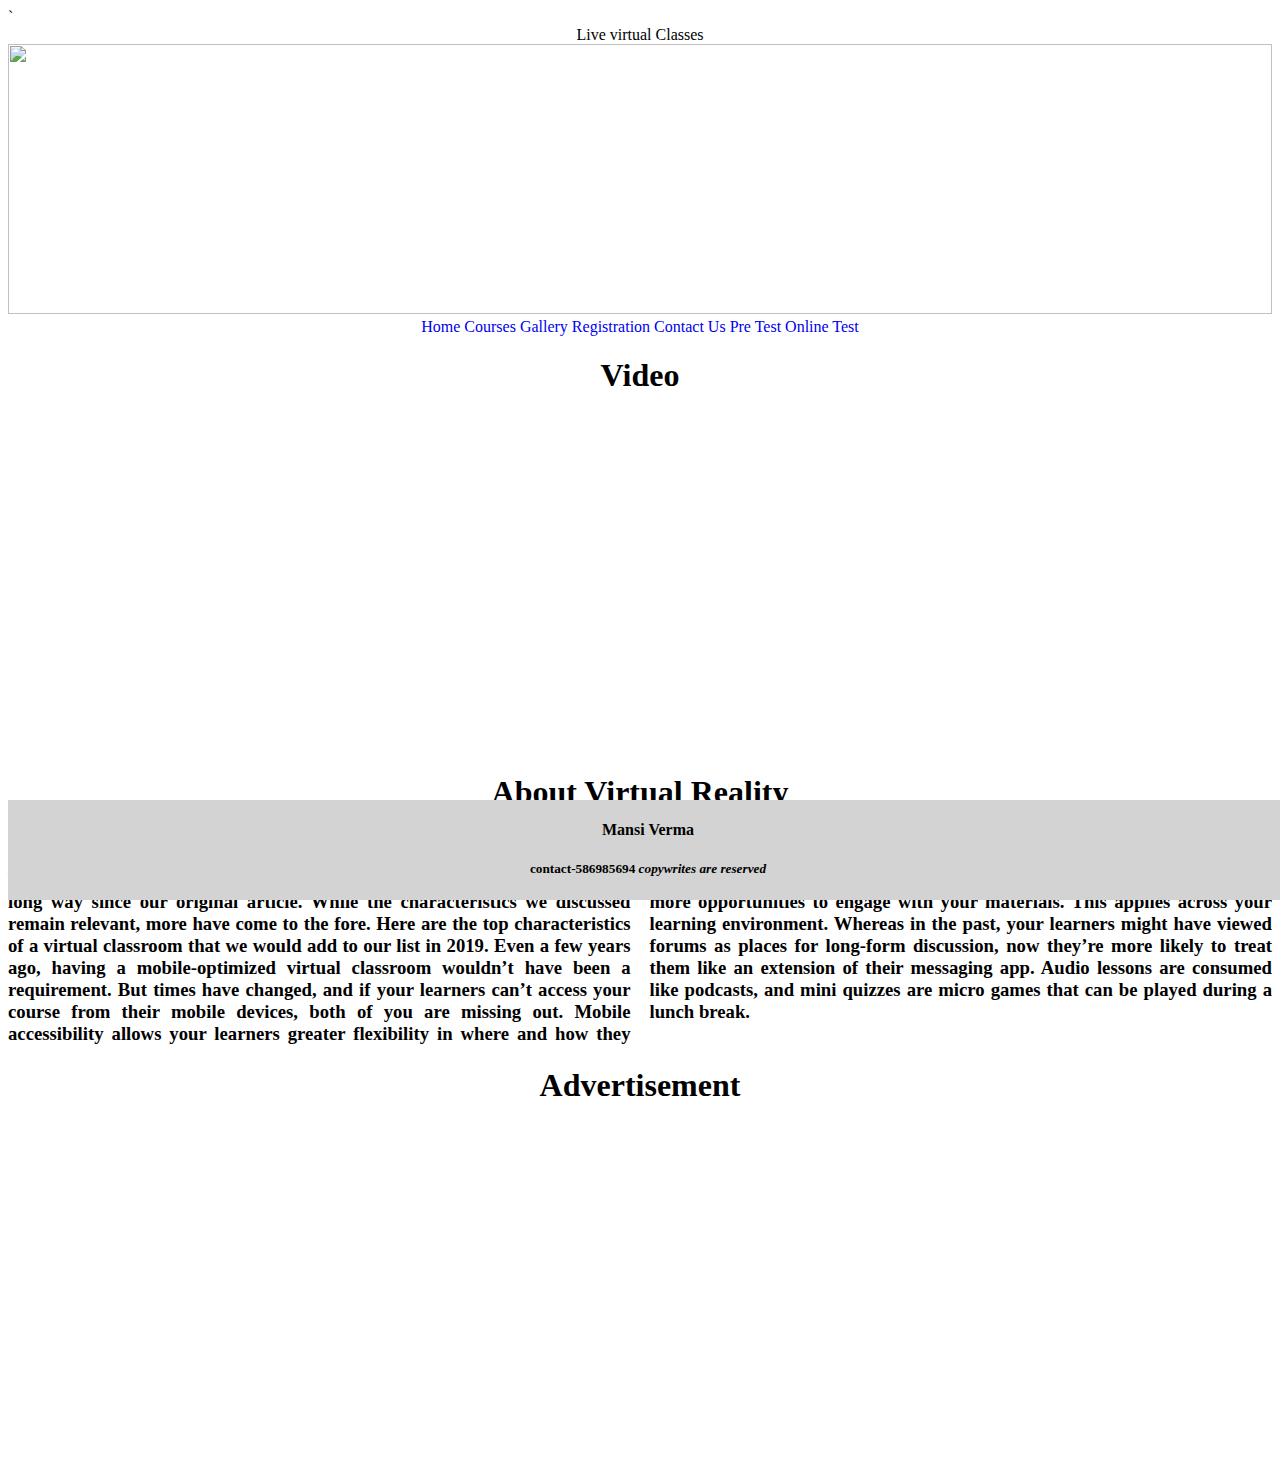
==== index.html @ 31aad19a "Update index.html" ====
<!DOCTYPE html>
<html>
    <head>
        
        <title>
            semantic elements
        </title>
        <link rel="stylesheet" href="CSS/style.css">
        <script src="js/validate.js"></script>`
        <meta name="viewport" content="width=device-width,initial-scale=1.0"> 
    </head>
    <body onload="fun2();" style="background-attachment: scroll;">
        <header>
            <center>Live virtual Classes<br>
            <img src="assest\3.JPG" style="width: 100%; height:270px"></center>
        </header>
        <nav class="navt">
            <center><li class="litags">
                <a   href="home.html" style="text-decoration: none;">Home</a>
                <a   href="courses.html" style="text-decoration: none;">Courses</a>
                <a  href="gallery.html" style="text-decoration: none;">Gallery</a>
                <a  href="registration.html" style="text-decoration: none;">Registration</a>
                <a href="contect us.html" style="text-decoration: none;">Contact Us</a>
                <a href="pre test.html" style="text-decoration: none;">Pre Test</a>
                <a href=" online test.html" style="text-decoration: none;">Online Test</a>
            </li></center>
        </nav>
        <section style="background-attachment: scroll;">
            <section class="l1"  >
                <center><h1>Video</h1><br></center>
                <iframe class="i1" width="550" height="315" src="https://www.youtube.com/embed/i4Zt3JZejbg" frameborder="0" allow="accelerometer; autoplay; encrypted-media; gyroscope; picture-in-picture" allowfullscreen></iframe>
            </section>
            <section class="l3"  >
                
                    <center><h1><b>About Virtual Reality</b></h1><br></center>
                    <h3 style="column-count: 2; text-align: justify; ">The rate of technological progress has brought the field of online education a long way since our original article. While the characteristics we discussed remain relevant, more have come to the fore. Here are the top characteristics of a virtual classroom that we would add to our list in 2019.
                        Even a few years ago, having a mobile-optimized virtual classroom wouldn’t have been a requirement. But times have changed, and if your learners can’t access your course from their mobile devices, both of you are missing out. Mobile accessibility allows your learners greater flexibility in where and how they learn—and that benefits you as much as them, because it means they have more opportunities to engage with your materials.
                        This applies across your learning environment. Whereas in the past, your learners might have viewed forums as places for long-form discussion, now they’re more likely to treat them like an extension of their messaging app. Audio lessons are consumed like podcasts, and mini quizzes are micro games that can be played during a lunch break.
                    </h3>
                   
            </section>
            <section class="l2" >
                <center><h1>Advertisement</h1><br></center>
                <iframe class="i2" width="500" height="315" src="https://www.youtube.com/embed/LK0GBqPDpLI" frameborder="0" allow="accelerometer; autoplay; encrypted-media; gyroscope; picture-in-picture" allowfullscreen></iframe>
            </section>
        </section>
        
        <footer class="l4" style="position: fixed; bottom:0px;width:100%; height: 100px; background-color: lightgray; ">
            <center>
           <h4>Mansi Verma</h4>
           <h5>contact-586985694 <em>copywrites are reserved</em></h5>
            
            
            </center>
        </footer>
     
    </body>
</html>
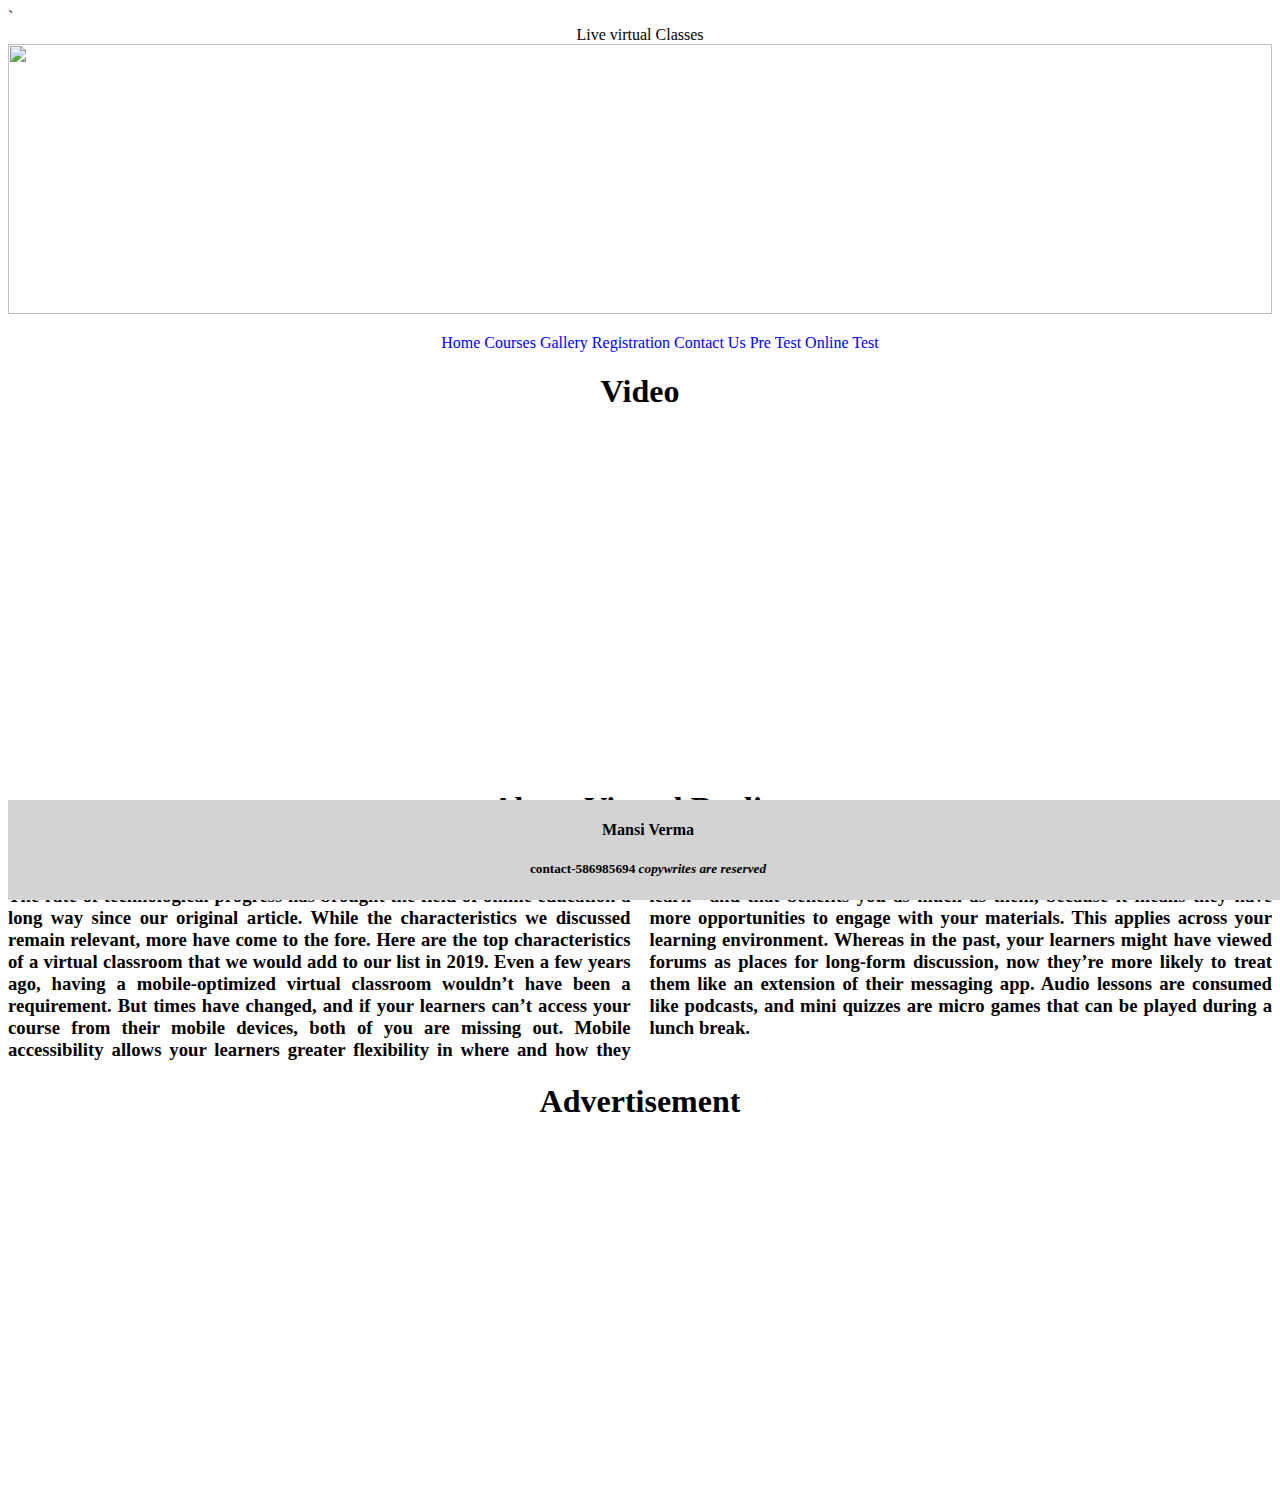
==== commit 0a4555b2: "Update index.html" ====
--- a/index.html
+++ b/index.html
@@ -14,8 +14,9 @@
             <center>Live virtual Classes<br>
             <img src="assest\3.JPG" style="width: 100%; height:270px"></center>
         </header>
-        <nav class="navt">
-            <center><li class="litags">
+        <div class="navt">
+            <ul>
+            <center><li class="litags" style="display:inline">
                 <a   href="home.html" style="text-decoration: none;">Home</a>
                 <a   href="courses.html" style="text-decoration: none;">Courses</a>
                 <a  href="gallery.html" style="text-decoration: none;">Gallery</a>
@@ -24,11 +25,12 @@
                 <a href="pre test.html" style="text-decoration: none;">Pre Test</a>
                 <a href=" online test.html" style="text-decoration: none;">Online Test</a>
             </li></center>
-        </nav>
-        <section style="background-attachment: scroll;">
+            </ul>
+        </div>
+        <section>
             <section class="l1"  >
                 <center><h1>Video</h1><br></center>
-                <iframe class="i1" width="550" height="315" src="https://www.youtube.com/embed/i4Zt3JZejbg" frameborder="0" allow="accelerometer; autoplay; encrypted-media; gyroscope; picture-in-picture" allowfullscreen></iframe>
+                <iframe class="i1" width="500" height="315" src="https://www.youtube.com/embed/i4Zt3JZejbg" frameborder="0" allow="accelerometer; autoplay; encrypted-media; gyroscope; picture-in-picture" allowfullscreen></iframe>
             </section>
             <section class="l3"  >
                 
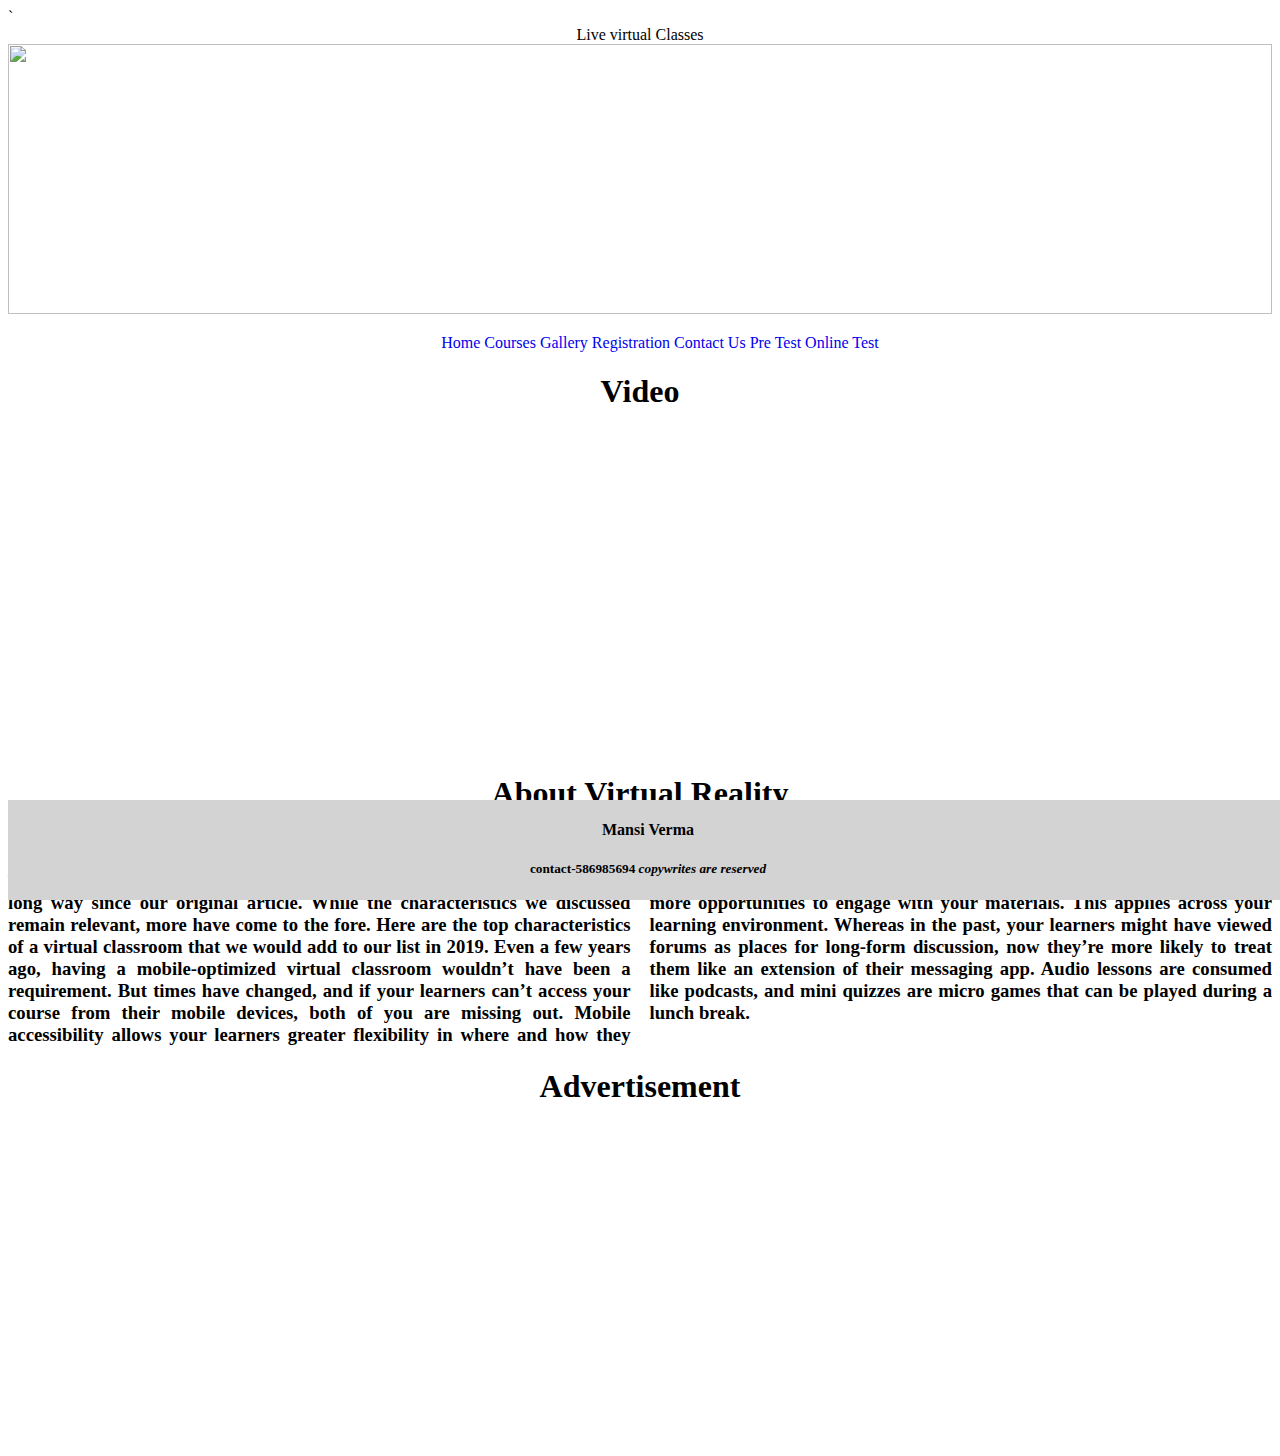
==== commit 64b060bd: "Update index.html" ====
--- a/index.html
+++ b/index.html
@@ -16,7 +16,7 @@
         </header>
         <div class="navt">
             <ul>
-            <center><li class="litags" style="display:inline">
+            <center><li class="litags" style="display: inline; ">
                 <a   href="home.html" style="text-decoration: none;">Home</a>
                 <a   href="courses.html" style="text-decoration: none;">Courses</a>
                 <a  href="gallery.html" style="text-decoration: none;">Gallery</a>
@@ -24,15 +24,14 @@
                 <a href="contect us.html" style="text-decoration: none;">Contact Us</a>
                 <a href="pre test.html" style="text-decoration: none;">Pre Test</a>
                 <a href=" online test.html" style="text-decoration: none;">Online Test</a>
-            </li></center>
-            </ul>
+            </li></center></ul>
         </div>
-        <section>
-            <section class="l1"  >
+        <section class="s11">
+            <section id="l1">
                 <center><h1>Video</h1><br></center>
-                <iframe class="i1" width="500" height="315" src="https://www.youtube.com/embed/i4Zt3JZejbg" frameborder="0" allow="accelerometer; autoplay; encrypted-media; gyroscope; picture-in-picture" allowfullscreen></iframe>
+                <iframe class="i1" width="500" height="300" src="https://www.youtube.com/embed/i4Zt3JZejbg" frameborder="0" allow="accelerometer; autoplay; encrypted-media; gyroscope; picture-in-picture" allowfullscreen></iframe>
             </section>
-            <section class="l3"  >
+            <section id="l3">
                 
                     <center><h1><b>About Virtual Reality</b></h1><br></center>
                     <h3 style="column-count: 2; text-align: justify; ">The rate of technological progress has brought the field of online education a long way since our original article. While the characteristics we discussed remain relevant, more have come to the fore. Here are the top characteristics of a virtual classroom that we would add to our list in 2019.
@@ -41,9 +40,9 @@
                     </h3>
                    
             </section>
-            <section class="l2" >
+            <section id="l2" >
                 <center><h1>Advertisement</h1><br></center>
-                <iframe class="i2" width="500" height="315" src="https://www.youtube.com/embed/LK0GBqPDpLI" frameborder="0" allow="accelerometer; autoplay; encrypted-media; gyroscope; picture-in-picture" allowfullscreen></iframe>
+                <iframe class="i2" width="500" height="300" src="https://www.youtube.com/embed/LK0GBqPDpLI" frameborder="0" allow="accelerometer; autoplay; encrypted-media; gyroscope; picture-in-picture" allowfullscreen></iframe>
             </section>
         </section>
         
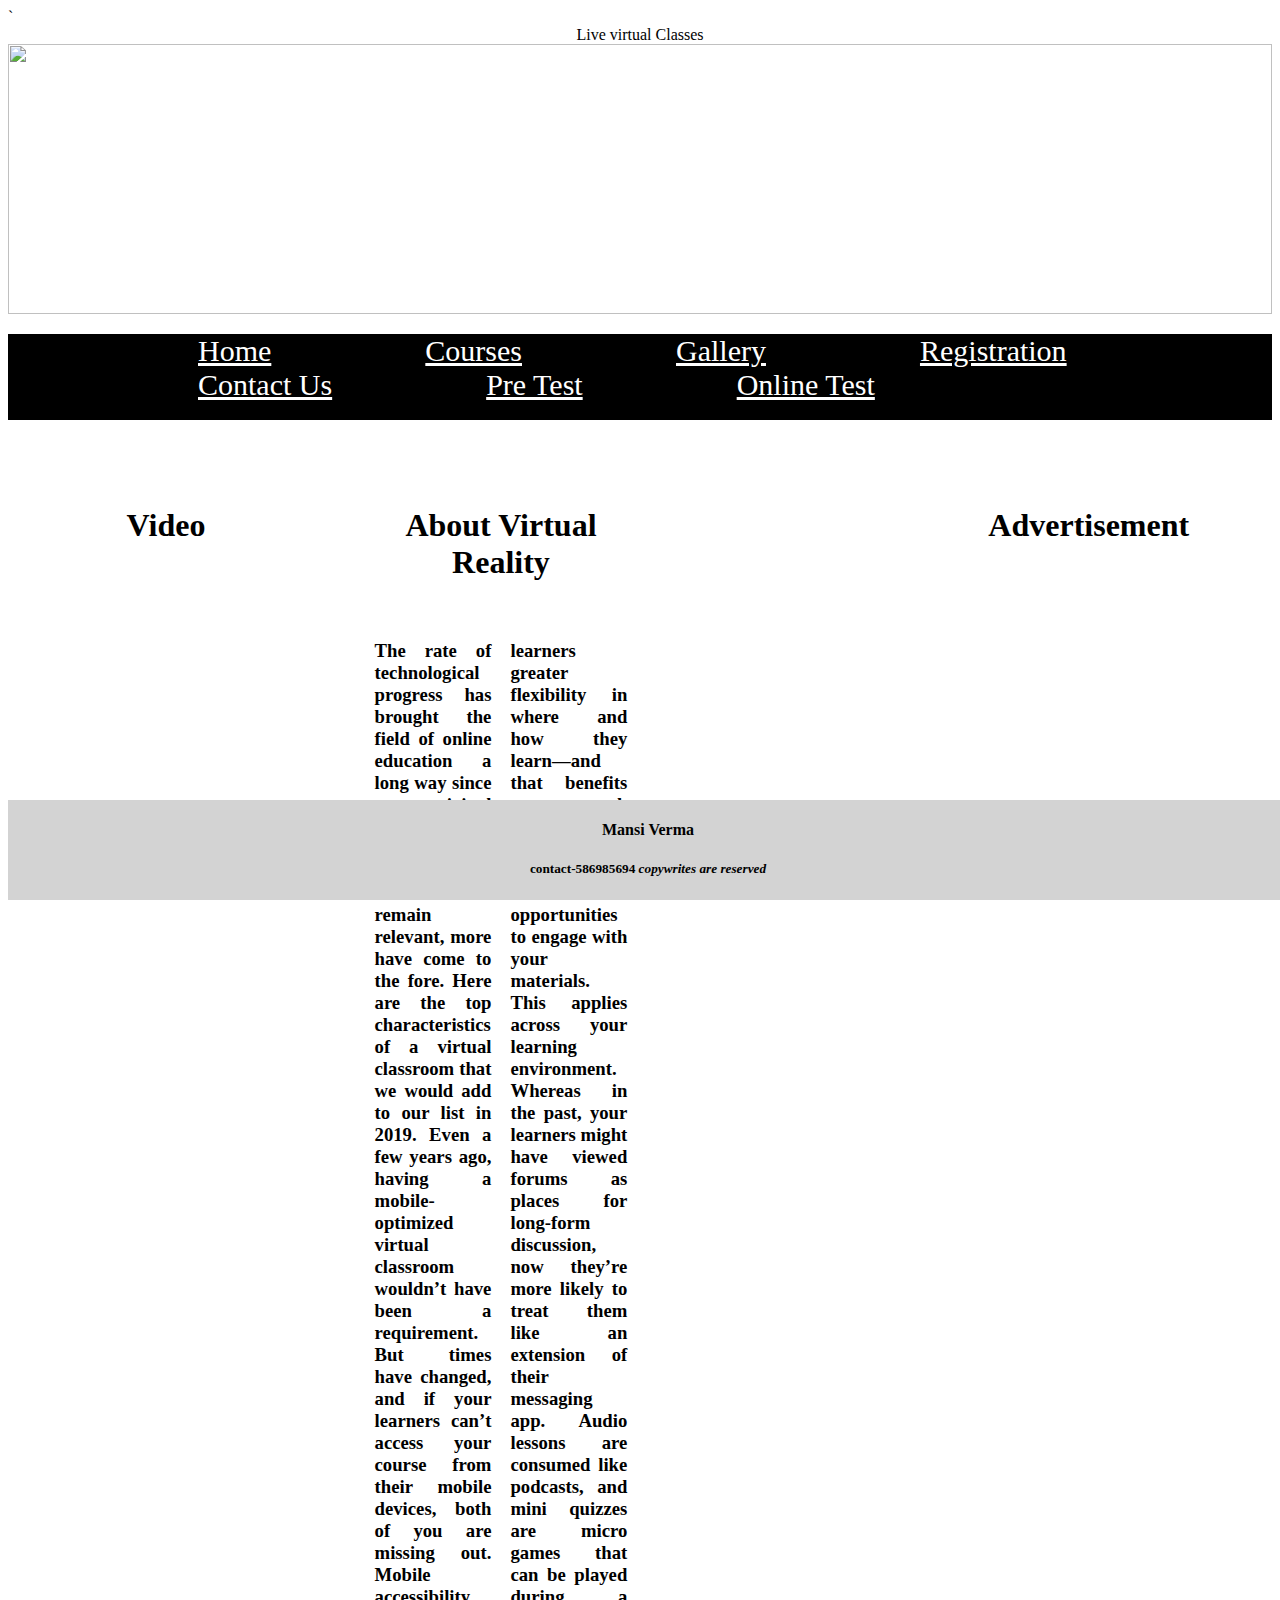
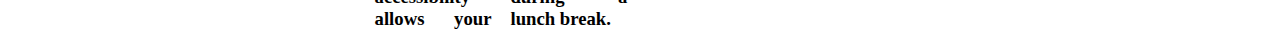
==== commit aca881cb: "Update index.html" ====
--- a/index.html
+++ b/index.html
@@ -5,33 +5,33 @@
         <title>
             semantic elements
         </title>
-        <link rel="stylesheet" href="CSS/style.css">
+        <link rel="stylesheet" href="css/style.css">
         <script src="js/validate.js"></script>`
         <meta name="viewport" content="width=device-width,initial-scale=1.0"> 
     </head>
-    <body onload="fun2();" style="background-attachment: scroll;">
+    <body onload="fun2();">
         <header>
             <center>Live virtual Classes<br>
             <img src="assest\3.JPG" style="width: 100%; height:270px"></center>
         </header>
         <div class="navt">
             <ul>
-            <center><li class="litags" style="display: inline; ">
-                <a   href="home.html" style="text-decoration: none;">Home</a>
-                <a   href="courses.html" style="text-decoration: none;">Courses</a>
-                <a  href="gallery.html" style="text-decoration: none;">Gallery</a>
-                <a  href="registration.html" style="text-decoration: none;">Registration</a>
-                <a href="contect us.html" style="text-decoration: none;">Contact Us</a>
-                <a href="pre test.html" style="text-decoration: none;">Pre Test</a>
-                <a href=" online test.html" style="text-decoration: none;">Online Test</a>
-            </li></center></ul>
+            <li class="litags">
+                <a  class="a1" href="home.html">Home</a>
+                <a   class="a1" href="courses.html">Courses</a>
+                <a  class="a1" href="gallery.html">Gallery</a>
+                <a  class="a1" href="registration.html">Registration</a>
+                <a class="a1" href="contect us.html">Contact Us</a>
+                <a class="a1" href="pre test.html">Pre Test</a>
+                <a class="a1" href=" online test.html">Online Test</a>
+            </li>/ul>
         </div>
         <section class="s11">
-            <section id="l1">
+            <div id="l1">
                 <center><h1>Video</h1><br></center>
-                <iframe class="i1" width="500" height="300" src="https://www.youtube.com/embed/i4Zt3JZejbg" frameborder="0" allow="accelerometer; autoplay; encrypted-media; gyroscope; picture-in-picture" allowfullscreen></iframe>
-            </section>
-            <section id="l3">
+                <iframe class="i1" width="550" height="300" src="https://www.youtube.com/embed/i4Zt3JZejbg" frameborder="0" allow="accelerometer; autoplay; encrypted-media; gyroscope; picture-in-picture" allowfullscreen></iframe>
+            </div>
+            <div id="l3">
                 
                     <center><h1><b>About Virtual Reality</b></h1><br></center>
                     <h3 style="column-count: 2; text-align: justify; ">The rate of technological progress has brought the field of online education a long way since our original article. While the characteristics we discussed remain relevant, more have come to the fore. Here are the top characteristics of a virtual classroom that we would add to our list in 2019.
@@ -39,11 +39,11 @@
                         This applies across your learning environment. Whereas in the past, your learners might have viewed forums as places for long-form discussion, now they’re more likely to treat them like an extension of their messaging app. Audio lessons are consumed like podcasts, and mini quizzes are micro games that can be played during a lunch break.
                     </h3>
                    
-            </section>
-            <section id="l2" >
+            </div>
+            <div id="l2" >
                 <center><h1>Advertisement</h1><br></center>
-                <iframe class="i2" width="500" height="300" src="https://www.youtube.com/embed/LK0GBqPDpLI" frameborder="0" allow="accelerometer; autoplay; encrypted-media; gyroscope; picture-in-picture" allowfullscreen></iframe>
-            </section>
+                <iframe class="i2" width="550" height="300" src="https://www.youtube.com/embed/LK0GBqPDpLI" frameborder="0" allow="accelerometer; autoplay; encrypted-media; gyroscope; picture-in-picture" allowfullscreen></iframe>
+            </div>
         </section>
         
         <footer class="l4" style="position: fixed; bottom:0px;width:100%; height: 100px; background-color: lightgray; ">
--- a/css/style.css
+++ b/css/style.css
@@ -0,0 +1,85 @@
+a{
+    font-size: 30px;
+    padding-left: 150px;
+    color: white;
+    
+}
+a:hover{
+    color: crimson;
+}
+a:visited{
+    color:peachpuff;
+}
+a:active{
+    color:blue
+}
+.navt{
+    background-color: black;
+}
+.navt1
+{
+    
+    padding-top: 50px;
+    height: 500px;
+    width: 400px
+    
+
+}
+.navt2{
+    padding-top:50px;
+}
+
+#l1{
+    padding-top: 50px;
+    float: left;
+    width:25%;
+    
+}
+#l2{
+    padding-top:50px;
+    width: 25%;
+    float: right;
+    padding-right:2%;
+   
+}
+
+
+.ul1{
+    font-size: 30px;
+    font-family: sans-serif;
+    
+}
+ul li{
+  
+ transition: width 2s;
+ transition-timing-function: ease-in-out;
+}
+.l4{
+background-image: url("C:\Users\849376\Desktop\new one\assest\1.JPG");
+background-repeat: repeat-x;
+}
+.z1:hover{
+transform: scale(1.5);
+}
+#ne{
+    color: red;
+}
+@media only screen and (max-width:600px){
+    .i1,.i2,#l3{
+        width: 100%;
+    }
+
+}
+@media only screen and (min-width:600px){
+    .i1,.i2{
+        width:100%;
+    }
+    #l3{
+        padding-top: 50px;
+    float: left;
+    
+    margin-left:4%;
+    
+        width:20%;
+    }
+}
